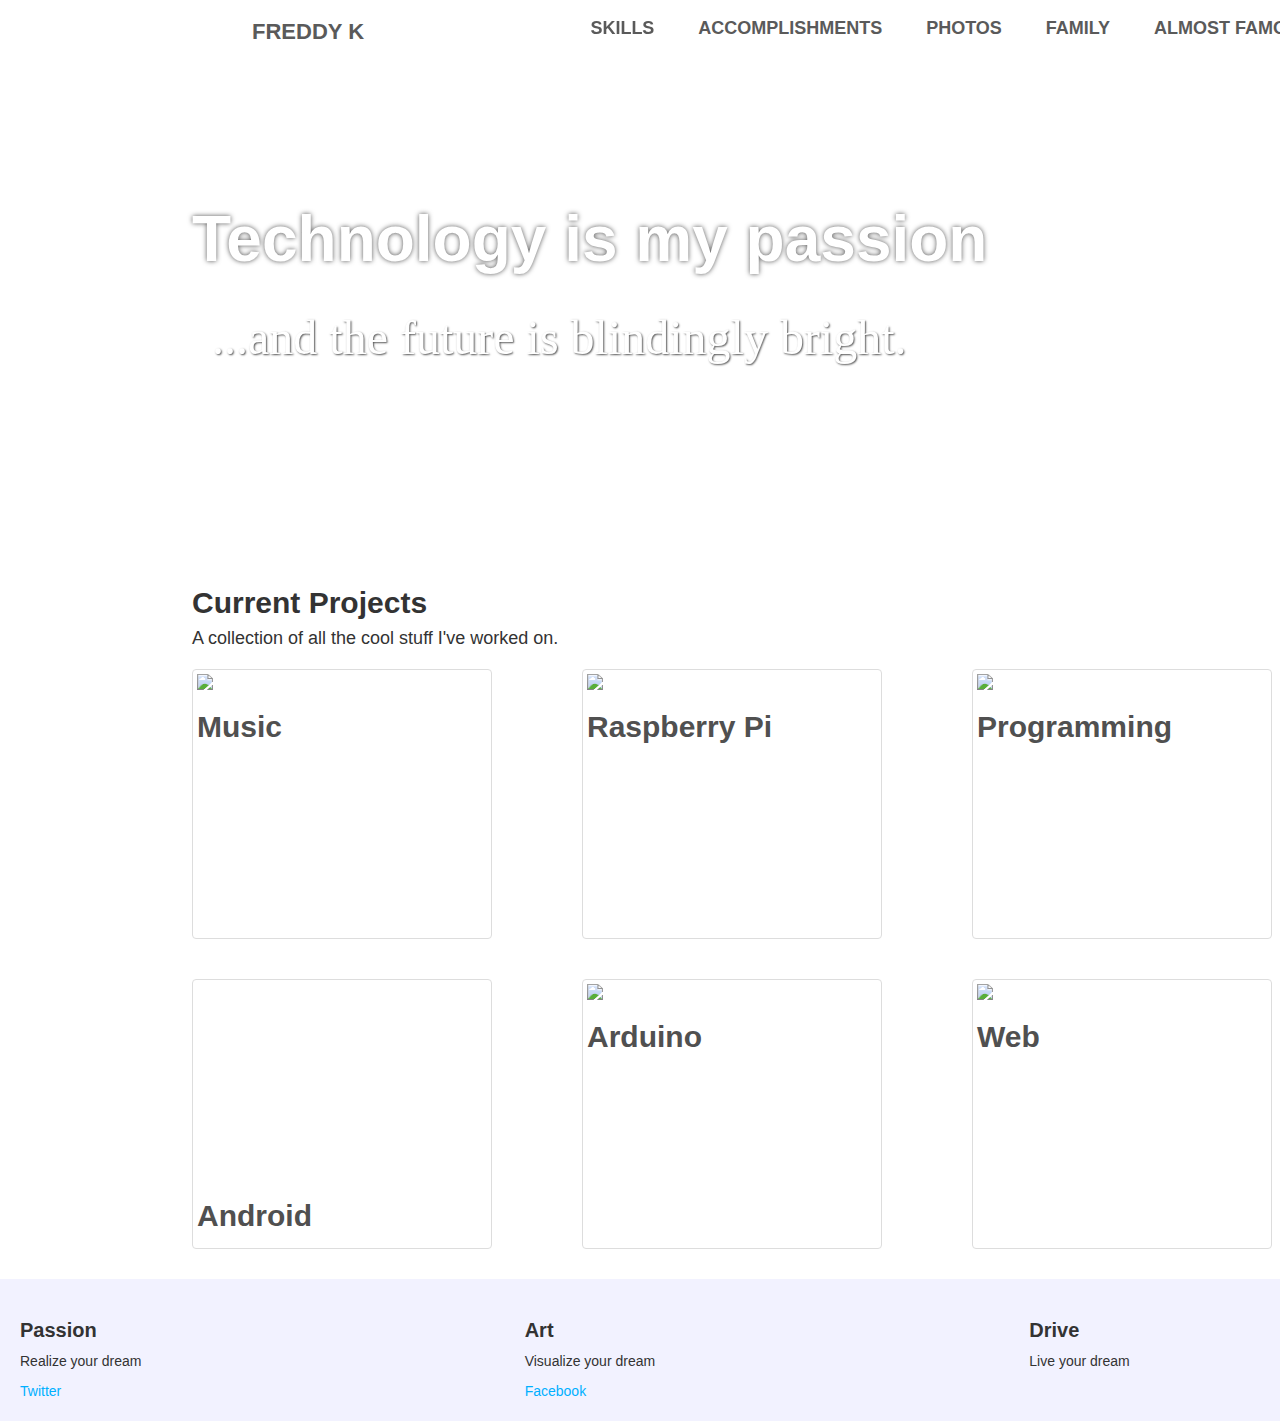
==== index.html @ db25df49 "add info button, clean up stuff" ====
<!DOCTYPE html>
<html>
  <head>
    <title>Freddy K</title>
    <link href="http://s3.amazonaws.com/codecademy-content/courses/ltp/css/shift.css" rel="stylesheet">
    <link rel="stylesheet" href="http://s3.amazonaws.com/codecademy-content/courses/ltp/css/bootstrap.css">
    <link rel="stylesheet" href="http://maxcdn.bootstrapcdn.com/bootstrap/3.3.5/css/bootstrap.min.css">
    <link rel="stylesheet" href="main.css">
    <script src="https://ajax.googleapis.com/ajax/libs/jquery/1.11.3/jquery.min.js"></script>
    <script src="http://maxcdn.bootstrapcdn.com/bootstrap/3.3.5/js/bootstrap.min.js"></script>
    <script src="./javascript/main.js"></script>
  </head>
  <body>
    <div class="nav" id="navi">
      <div class="container">
        <ul class="pull-left">
          <a id="freddy" class="logo" href="index.html">Freddy K</a>
        </ul>
        <ul class="pull-right">
          <li>
            <span class="dropdown">
              <span class="dropdown-toggle">
                <a id="skill" href="#">Skills</a>
              </span>
              <ul class="dropdown-menu">
                <li><a href="#">Java</a></li>
                <li><a href="#">Python</a></li>
                <li><a href="#">JavaScript</a></li>
                <li><a href="#">Cunnilingus</a></li>
              </ul>
            </span>
          </li>
          <li><a id="accomplish" href="#">Accomplishments</a></li>
          <li><a id="photo" href="#">Photos</a></li>
          <li><a id="family" href="#">Family</a></li>
          <li><a id="famous" href="famous/famous.html">Almost Famous</a></li>
        </ul>
      </div>
    </div>
    <div class="main">
      <div class="jumbotron">
        <div class="jumbo-child" id="photo-main"></div>
        <div class="container">
          <h1>Technology is my passion</h1>
          <p>...and the future is blindingly bright.</p>
        </div>
      </div>
      <div class="projectsThumbs">
      <div class="projects">
        <div class="container">
          <h2>Current Projects</h2>
          <h4>A collection of all the cool stuff I've worked on.</h4>
        </div>
      </div>
      <div class="Thumbs">
        <div class="container">
          <div class="row">
            <div class="col-md-4">
              <div class="thumbnail">
                <a href="https://soundcloud.com/freddy-kilo" target="_blank" data-toggle="tooltip" title="Music on SoundCloud" data-placement="top">
                  <img src="https://googledrive.com/host/0B7WKevVfCukUcHNvVTNZd3A3V0E/Thumbnail1.jpg"></img></a>
                <h2>Music</h2>
              </div>
            </div>
            <div class="col-md-4">
              <div class="thumbnail">
                <a href="https://www.youtube.com/user/thefreddykilo/videos" target="_blank" data-toggle="tooltip" title="Videos on YouTube" data-placement="top">
                  <img src="https://googledrive.com/host/0B7WKevVfCukUcHNvVTNZd3A3V0E/Thumbnail2.jpg"></img></a>
                <h2>Raspberry Pi</h2>
              </div>
            </div>
            <div class="col-md-4">
              <div class="thumbnail">
                <a href="https://github.com/FreddyKilo" target="_blank" data-toggle="tooltip" title="Code on GitHub" data-placement="top">
                  <img src="https://googledrive.com/host/0B7WKevVfCukUcHNvVTNZd3A3V0E/Thumbnail3.jpg"></img></a>
                <h2>Programming</h2>
              </div>
            </div>
          </div>
        </div>
        <div class="container">
          <div class="row">
            <div class="col-md-4">
              <div class="thumbnail">
                <!-- <a href="#"><VIDEO width="289" height="180" autoplay="autoplay" loop muted> -->
                  <!-- <source src="https://drive.google.com/file/d/0B7WKevVfCukUejVHRzlZWmdjaTQ/preview" type="video/mp4"></VIDEO></a> -->
                           <!-- https://drive.google.com/open?id=0B7WKevVfCukULXFJVTMyYjA0TXM -->

                <iframe width="289" height="190" src="https://www.youtube.com/embed/_o4lriGrIEY?rel=0&amp;autoplay=1&amp;showinfo=0&amp;controls=0" frameborder="0" allowfullscreen></iframe>

               <!-- <iframe src="https://drive.google.com/file/d/0B7WKevVfCukUejVHRzlZWmdjaTQ/preview?rel=0&amp;autoplay=1&amp;showinfo=0&amp;controls=0" frameborder="0" width="289" height="190"></iframe> -->
                <!-- https://drive.google.com/open?id=0B7WKevVfCukUejVHRzlZWmdjaTQ -->

                <h2>Android</h2>
              </div>
            </div>
            <div class="col-md-4">
              <div class="thumbnail">
                <a href="#">
                  <img src="http://i.imgur.com/J7kmgsz.png"></img>
                </a>
                <!-- <a href="#"><VIDEO width="289" height="180" autoplay="autoplay" loop muted> -->
                  <!-- <source src="https://googledrive.com/host/0B7WKevVfCukUcHNvVTNZd3A3V0E/WebMovie2.mp4" type="video/mp4"></VIDEO></a> -->
                <h2>Arduino</h2>
              </div>
            </div>
            <div class="col-md-4">
              <div class="thumbnail">
                <a href="#"><img src="http://i.imgur.com/uhC8E7T.png"></a>
                <h2>Web</h2>
              </div>
            </div>
          </div>
        </div>
      </div>
      </div>
      <div class="dream">
        <div class="row">
          <div class="col-md-4">
            <h3>Passion</h3>
            <p>Realize your dream</p>
            <a href="https://twitter.com/Freddy_Kilo" target="_blank">Twitter</a>
          </div>
          <div class="col-md-4">
            <h3>Art</h3>
            <p>Visualize your dream</p>
            <a href="https://www.facebook.com/profile.php?id=100008243116919&fref=ts" target="_blank">Facebook</a>
          </div>
          <div class="col-md-4" id="test-page">
            <h3>Drive</h3>
            <p>Live your dream</p>
            <a href="test-page/test_page.html">Test Page</a>
          </div>
        </div>
      </div>
    </div>
    <script>
    $(document).ready(function(){
        $('[data-toggle="tooltip"]').tooltip();   
    });
    </script>
  </body>
</html>
---- main.css ----
.main {
  margin: auto;
  width: 1524px;
}

.nav {
  margin: auto;
  width: 1524px;
  margin-top: 16px;
  background-color: white;
  height: 70px;
  position: relative;
  top: 0px;
  z-index: 1;
}

.nav .dropdown-menu {
  min-width: 100px;
  opacity: 0;
}

.nav .dropdown-menu li a {
  font-size: 12px;
  display: block;
  padding-left: 15px;
  font-family: "Arial Black", Gadget, sans-serif;
}

.nav a {
  color: #5a5a5a;
  font-size: 18px;
  font-weight: bold;
  padding: 16px 20px;
  text-transform: uppercase;
}

.nav li {
  display: inline;
}

.nav .logo {
  font-size: 22px;
  padding: 16px 20px;
}

.jumbotron {
  background-color: #fff;
  height: 450px;
  position: relative;
}

.jumbo-child {
  background-image: url('https://googledrive.com/host/0B7WKevVfCukUcHNvVTNZd3A3V0E/BackgroundPic.jpg');
  background-repeat: no-repeat;
  position: fixed;
  top: 0px;
  margin: auto;
  margin-top: 16px;
  margin-left: 50%;
  left: -760px;
  height: 550px;
  width: 1520px;
}

.jumbotron h1 {
  color: #fff;
  font-size: 64px;
  font-weight: bold;
  font-family: "Arial Black", Gadget, sans-serif;
  text-shadow: 0px 0px 5px #555;
}

.jumbotron p {
  color: #fff;
  font-size: 48px;
  font-family: Georgia, serif;
  text-shadow: 1px 1px 2px #555;
  padding: 20px;
}

.jumbotron .container {
  position: relative;
  top: 50px;
}

.projectsThumbs {
  position: relative;
  background-color: white;
  z-index: 0
}

.projects h2 {
  position: relative;
  font-weight: bold;
  font-family: Gadget, sans-serif;
}

.projects h4 {
  position: relative;
  font-family: Gadget, sans-serif;
}

.dream {
  position: relative;
  background-color: #f2f2ff;
  padding: 20px;
}

.dream h3 {
  font-size: 20px;
  font-family: "Arial", Gadget, sans-serif;
  font-weight: bold;
}

.dream a {
  color: #00b0ff;
}

#test-page a{
  color: #f2f2ff;
}

.Thumbs h2 {
  font-family: "Arial", Gadget, sans-serif;
  font-weight: bold;
  color: #505050;
}

.Thumbs .container {
  position: relative;
  padding-top: 10px;
  padding-bottom: 10px;
}

.col-md-4 .thumbnail {
  width: 300px;
  height: 270px;
}

.col-md-5 .thumbnail {
  width: 200px;
  height: 200px;
}

.col-md-5 .thumbnail #he-man {
  cursor: pointer;
}

.thumbnail-2 {
  background-size: 100%;
}

.thumbnail-3 {
  background-size: 100%;
}

.testing-header h1 {
  font-family: courier;
  font-weight: bold;
}
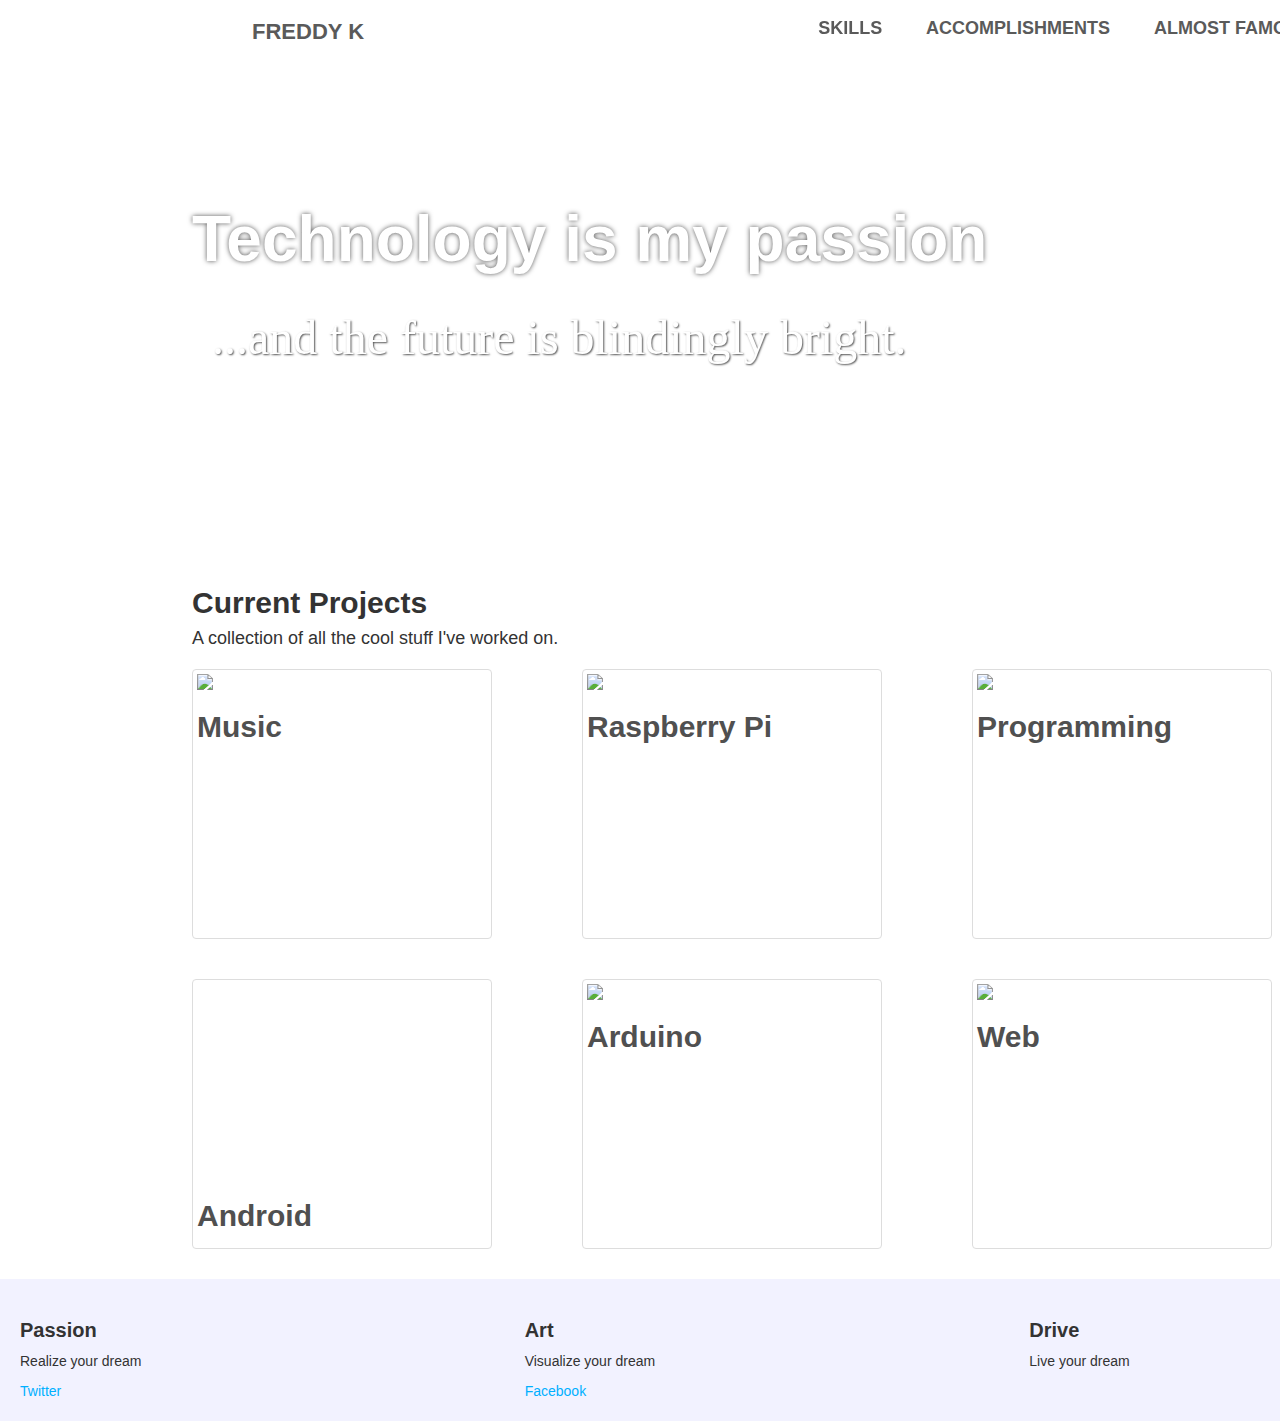
==== commit d9ad2bd5: "Add more info text" ====
--- a/index.html
+++ b/index.html
@@ -31,8 +31,8 @@
             </span>
           </li>
           <li><a id="accomplish" href="#">Accomplishments</a></li>
-          <li><a id="photo" href="#">Photos</a></li>
-          <li><a id="family" href="#">Family</a></li>
+          <!-- <li><a id="photo" href="#">Photos</a></li> -->
+          <!-- <li><a id="family" href="#">Family</a></li> -->
           <li><a id="famous" href="famous/famous.html">Almost Famous</a></li>
         </ul>
       </div>
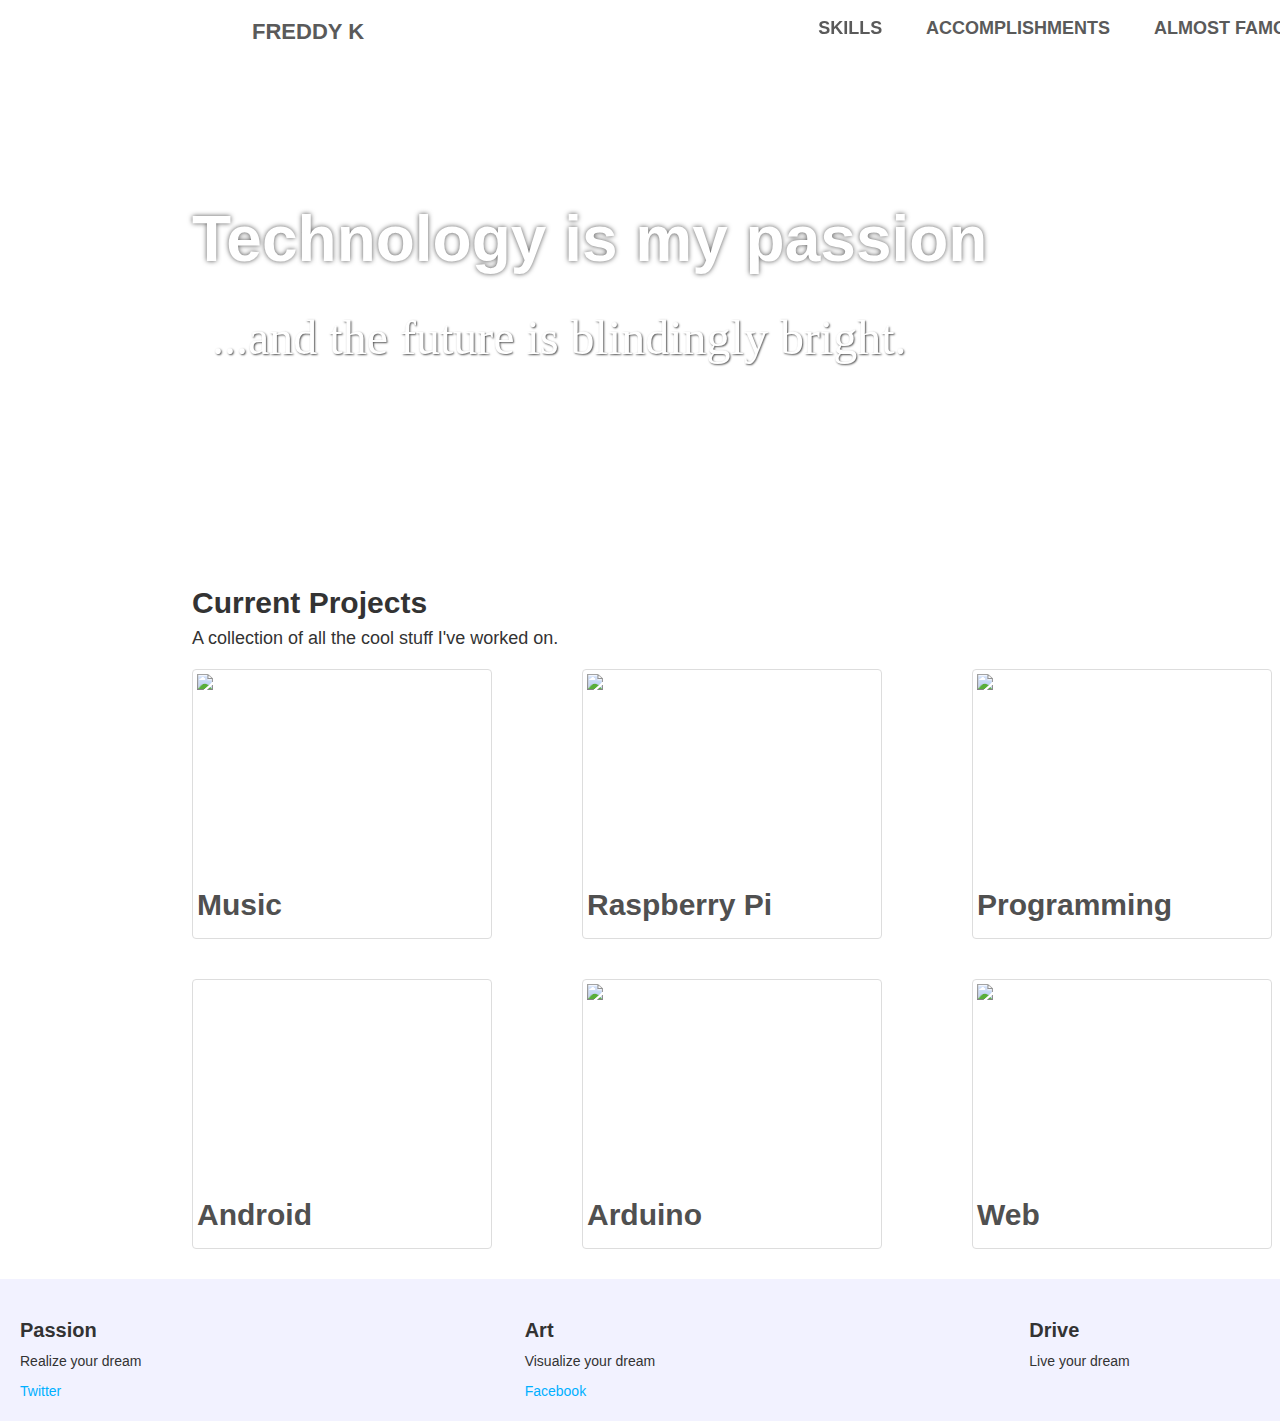
==== commit 84ec6bbd: "add link text to home page" ====
--- a/index.html
+++ b/index.html
@@ -20,7 +20,7 @@
           <li>
             <span class="dropdown">
               <span class="dropdown-toggle">
-                <a id="skill" href="#">Skills</a>
+                <a id="skill" href="skills/skills.html">Skills</a>
               </span>
               <ul class="dropdown-menu">
                 <li><a href="#">Java</a></li>
@@ -30,9 +30,7 @@
               </ul>
             </span>
           </li>
-          <li><a id="accomplish" href="#">Accomplishments</a></li>
-          <!-- <li><a id="photo" href="#">Photos</a></li> -->
-          <!-- <li><a id="family" href="#">Family</a></li> -->
+          <li><a id="accomplish" href="accomplishments/accomplish.html">Accomplishments</a></li>
           <li><a id="famous" href="famous/famous.html">Almost Famous</a></li>
         </ul>
       </div>
@@ -59,21 +57,27 @@
               <div class="thumbnail">
                 <a href="https://soundcloud.com/freddy-kilo" target="_blank" data-toggle="tooltip" title="Music on SoundCloud" data-placement="top">
                   <img src="https://googledrive.com/host/0B7WKevVfCukUcHNvVTNZd3A3V0E/Thumbnail1.jpg"></img></a>
-                <h2>Music</h2>
+                <div class="thumb-link-text">
+                  <a href="https://soundcloud.com/freddy-kilo">Music</a>
+                </div>
               </div>
             </div>
             <div class="col-md-4">
               <div class="thumbnail">
                 <a href="https://www.youtube.com/user/thefreddykilo/videos" target="_blank" data-toggle="tooltip" title="Videos on YouTube" data-placement="top">
                   <img src="https://googledrive.com/host/0B7WKevVfCukUcHNvVTNZd3A3V0E/Thumbnail2.jpg"></img></a>
-                <h2>Raspberry Pi</h2>
+                <div class="thumb-link-text">
+                  <a href="https://www.youtube.com/user/thefreddykilo/videos">Raspberry Pi</a>
+                </div>
               </div>
             </div>
             <div class="col-md-4">
               <div class="thumbnail">
                 <a href="https://github.com/FreddyKilo" target="_blank" data-toggle="tooltip" title="Code on GitHub" data-placement="top">
                   <img src="https://googledrive.com/host/0B7WKevVfCukUcHNvVTNZd3A3V0E/Thumbnail3.jpg"></img></a>
-                <h2>Programming</h2>
+                <div class="thumb-link-text">
+                  <a href="https://github.com/FreddyKilo">Programming</a>
+                </div>
               </div>
             </div>
           </div>
@@ -82,16 +86,10 @@
           <div class="row">
             <div class="col-md-4">
               <div class="thumbnail">
-                <!-- <a href="#"><VIDEO width="289" height="180" autoplay="autoplay" loop muted> -->
-                  <!-- <source src="https://drive.google.com/file/d/0B7WKevVfCukUejVHRzlZWmdjaTQ/preview" type="video/mp4"></VIDEO></a> -->
-                           <!-- https://drive.google.com/open?id=0B7WKevVfCukULXFJVTMyYjA0TXM -->
-
                 <iframe width="289" height="190" src="https://www.youtube.com/embed/_o4lriGrIEY?rel=0&amp;autoplay=1&amp;showinfo=0&amp;controls=0" frameborder="0" allowfullscreen></iframe>
-
-               <!-- <iframe src="https://drive.google.com/file/d/0B7WKevVfCukUejVHRzlZWmdjaTQ/preview?rel=0&amp;autoplay=1&amp;showinfo=0&amp;controls=0" frameborder="0" width="289" height="190"></iframe> -->
-                <!-- https://drive.google.com/open?id=0B7WKevVfCukUejVHRzlZWmdjaTQ -->
-
-                <h2>Android</h2>
+                <div class="thumb-link-text">
+                  <a href="#">Android</a>
+                </div>
               </div>
             </div>
             <div class="col-md-4">
@@ -99,15 +97,17 @@
                 <a href="#">
                   <img src="http://i.imgur.com/J7kmgsz.png"></img>
                 </a>
-                <!-- <a href="#"><VIDEO width="289" height="180" autoplay="autoplay" loop muted> -->
-                  <!-- <source src="https://googledrive.com/host/0B7WKevVfCukUcHNvVTNZd3A3V0E/WebMovie2.mp4" type="video/mp4"></VIDEO></a> -->
-                <h2>Arduino</h2>
+                <div class="thumb-link-text">
+                  <a href="#">Arduino</a>
+                </div>
               </div>
             </div>
             <div class="col-md-4">
               <div class="thumbnail">
                 <a href="#"><img src="http://i.imgur.com/uhC8E7T.png"></a>
-                <h2>Web</h2>
+                <div class="thumb-link-text">
+                  <a href="#">Web</a>
+                </div>
               </div>
             </div>
           </div>
@@ -129,7 +129,7 @@
           <div class="col-md-4" id="test-page">
             <h3>Drive</h3>
             <p>Live your dream</p>
-            <a href="test-page/test_page.html">Test Page</a>
+            <a href="test-page/test_page.html">Test</a>
           </div>
         </div>
       </div>
--- a/main.css
+++ b/main.css
@@ -142,6 +142,15 @@
   height: 200px;
 }
 
+.thumb-link-text a {
+  position: absolute;
+  top: 215px;
+  font-size: 30px;
+  font-family: "Arial", Gadget, sans-serif;
+  font-weight: bold;
+  color: #505050;
+}
+
 .col-md-5 .thumbnail #he-man {
   cursor: pointer;
 }
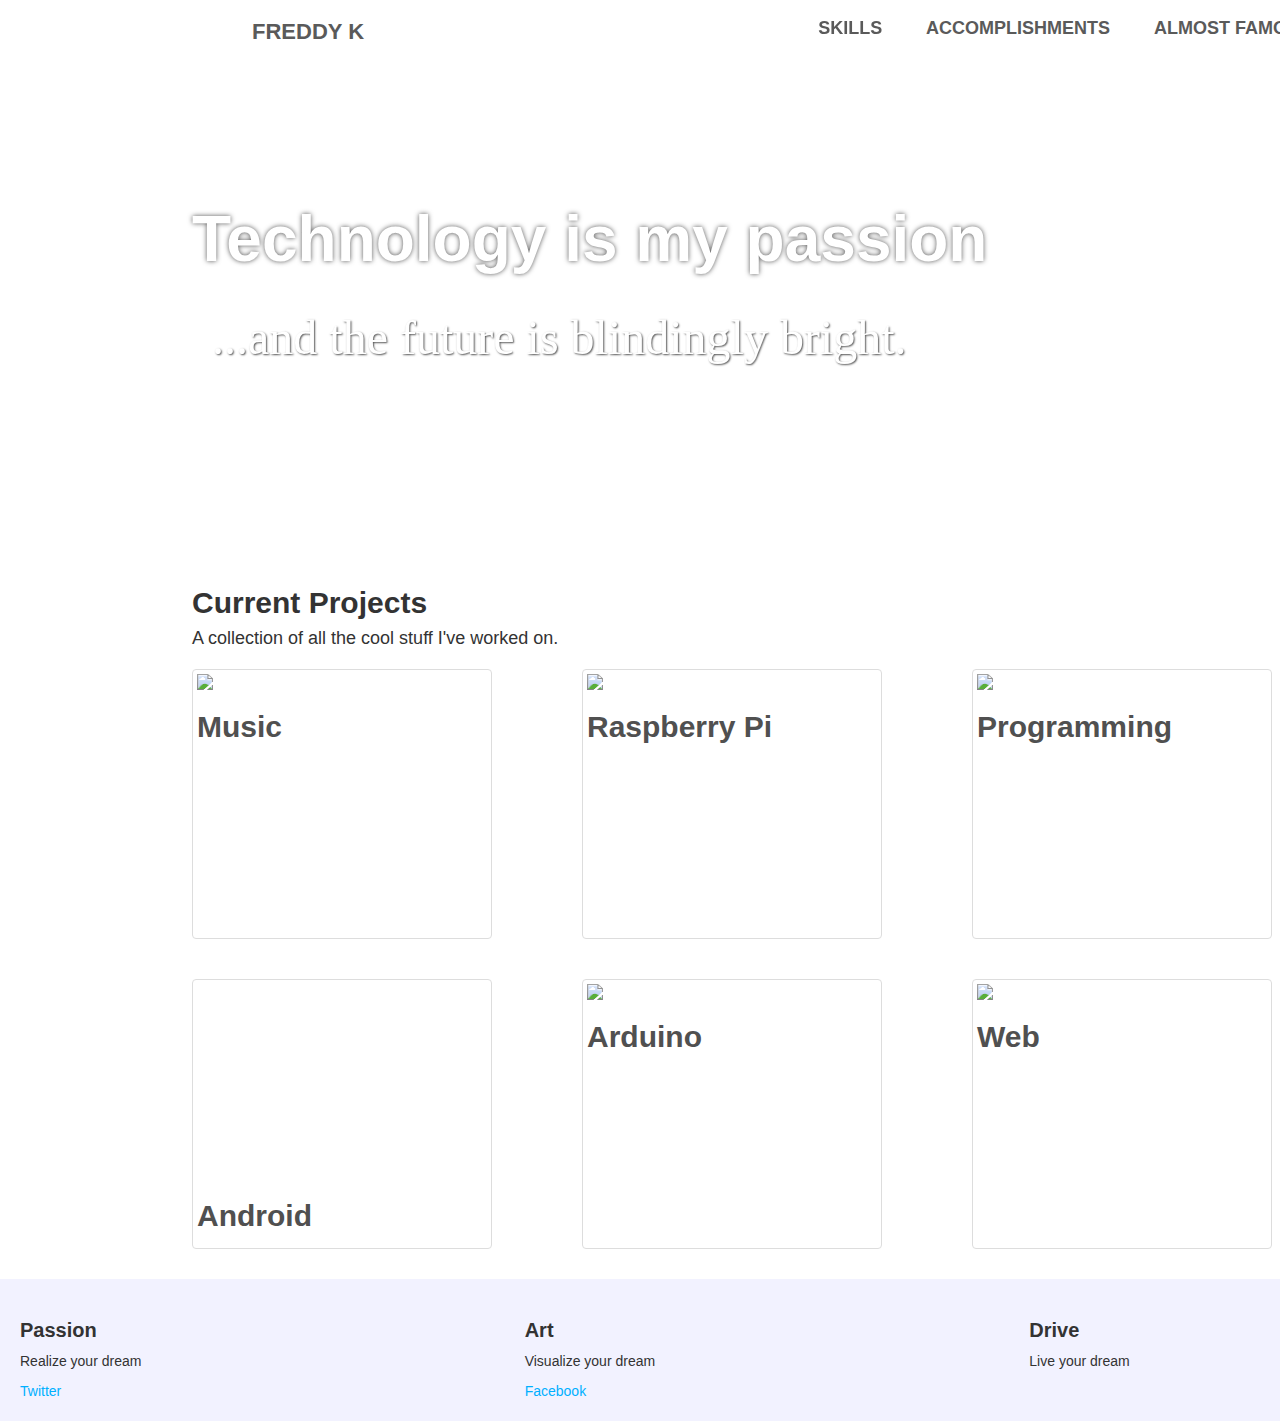
==== commit 4fd775ca: "new pages" ====
--- a/index.html
+++ b/index.html
@@ -3,7 +3,6 @@
   <head>
     <title>Freddy K</title>
     <link href="http://s3.amazonaws.com/codecademy-content/courses/ltp/css/shift.css" rel="stylesheet">
-    <link rel="stylesheet" href="http://s3.amazonaws.com/codecademy-content/courses/ltp/css/bootstrap.css">
     <link rel="stylesheet" href="http://maxcdn.bootstrapcdn.com/bootstrap/3.3.5/css/bootstrap.min.css">
     <link rel="stylesheet" href="main.css">
     <script src="https://ajax.googleapis.com/ajax/libs/jquery/1.11.3/jquery.min.js"></script>
@@ -56,28 +55,22 @@
             <div class="col-md-4">
               <div class="thumbnail">
                 <a href="https://soundcloud.com/freddy-kilo" target="_blank" data-toggle="tooltip" title="Music on SoundCloud" data-placement="top">
-                  <img src="https://googledrive.com/host/0B7WKevVfCukUcHNvVTNZd3A3V0E/Thumbnail1.jpg"></img></a>
-                <div class="thumb-link-text">
-                  <a href="https://soundcloud.com/freddy-kilo">Music</a>
-                </div>
+                  <img src="http://i.imgur.com/6C7zBvR.jpg"></img></a>
+                <h2>Music</h2>
               </div>
             </div>
             <div class="col-md-4">
               <div class="thumbnail">
                 <a href="https://www.youtube.com/user/thefreddykilo/videos" target="_blank" data-toggle="tooltip" title="Videos on YouTube" data-placement="top">
-                  <img src="https://googledrive.com/host/0B7WKevVfCukUcHNvVTNZd3A3V0E/Thumbnail2.jpg"></img></a>
-                <div class="thumb-link-text">
-                  <a href="https://www.youtube.com/user/thefreddykilo/videos">Raspberry Pi</a>
-                </div>
+                  <img src="http://i.imgur.com/MCJjgty.jpg"></img></a>
+                <h2>Raspberry Pi</h2>
               </div>
             </div>
             <div class="col-md-4">
               <div class="thumbnail">
                 <a href="https://github.com/FreddyKilo" target="_blank" data-toggle="tooltip" title="Code on GitHub" data-placement="top">
-                  <img src="https://googledrive.com/host/0B7WKevVfCukUcHNvVTNZd3A3V0E/Thumbnail3.jpg"></img></a>
-                <div class="thumb-link-text">
-                  <a href="https://github.com/FreddyKilo">Programming</a>
-                </div>
+                  <img src="http://i.imgur.com/MQpcAiN.jpg"></img></a>
+                <h2>Programming</h2>
               </div>
             </div>
           </div>
@@ -86,10 +79,16 @@
           <div class="row">
             <div class="col-md-4">
               <div class="thumbnail">
+                <!-- <a href="#"><VIDEO width="289" height="180" autoplay="autoplay" loop muted> -->
+                  <!-- <source src="https://drive.google.com/file/d/0B7WKevVfCukUejVHRzlZWmdjaTQ/preview" type="video/mp4"></VIDEO></a> -->
+                           <!-- https://drive.google.com/open?id=0B7WKevVfCukULXFJVTMyYjA0TXM -->
+
                 <iframe width="289" height="190" src="https://www.youtube.com/embed/_o4lriGrIEY?rel=0&amp;autoplay=1&amp;showinfo=0&amp;controls=0" frameborder="0" allowfullscreen></iframe>
-                <div class="thumb-link-text">
-                  <a href="#">Android</a>
-                </div>
+
+               <!-- <iframe src="https://drive.google.com/file/d/0B7WKevVfCukUejVHRzlZWmdjaTQ/preview?rel=0&amp;autoplay=1&amp;showinfo=0&amp;controls=0" frameborder="0" width="289" height="190"></iframe> -->
+                <!-- https://drive.google.com/open?id=0B7WKevVfCukUejVHRzlZWmdjaTQ -->
+
+                <h2>Android</h2>
               </div>
             </div>
             <div class="col-md-4">
@@ -97,17 +96,15 @@
                 <a href="#">
                   <img src="http://i.imgur.com/J7kmgsz.png"></img>
                 </a>
-                <div class="thumb-link-text">
-                  <a href="#">Arduino</a>
-                </div>
+                <!-- <a href="#"><VIDEO width="289" height="180" autoplay="autoplay" loop muted> -->
+                  <!-- <source src="https://googledrive.com/host/0B7WKevVfCukUcHNvVTNZd3A3V0E/WebMovie2.mp4" type="video/mp4"></VIDEO></a> -->
+                <h2>Arduino</h2>
               </div>
             </div>
             <div class="col-md-4">
               <div class="thumbnail">
                 <a href="#"><img src="http://i.imgur.com/uhC8E7T.png"></a>
-                <div class="thumb-link-text">
-                  <a href="#">Web</a>
-                </div>
+                <h2>Web</h2>
               </div>
             </div>
           </div>
@@ -129,7 +126,7 @@
           <div class="col-md-4" id="test-page">
             <h3>Drive</h3>
             <p>Live your dream</p>
-            <a href="test-page/test_page.html">Test</a>
+            <a href="test-page/test_page.html">Test Page</a>
           </div>
         </div>
       </div>
--- a/main.css
+++ b/main.css
@@ -50,7 +50,7 @@
 }
 
 .jumbo-child {
-  background-image: url('https://googledrive.com/host/0B7WKevVfCukUcHNvVTNZd3A3V0E/BackgroundPic.jpg');
+  background-image: url('http://i.imgur.com/YCTKppd.jpg');
   background-repeat: no-repeat;
   position: fixed;
   top: 0px;
@@ -142,15 +142,6 @@
   height: 200px;
 }
 
-.thumb-link-text a {
-  position: absolute;
-  top: 215px;
-  font-size: 30px;
-  font-family: "Arial", Gadget, sans-serif;
-  font-weight: bold;
-  color: #505050;
-}
-
 .col-md-5 .thumbnail #he-man {
   cursor: pointer;
 }
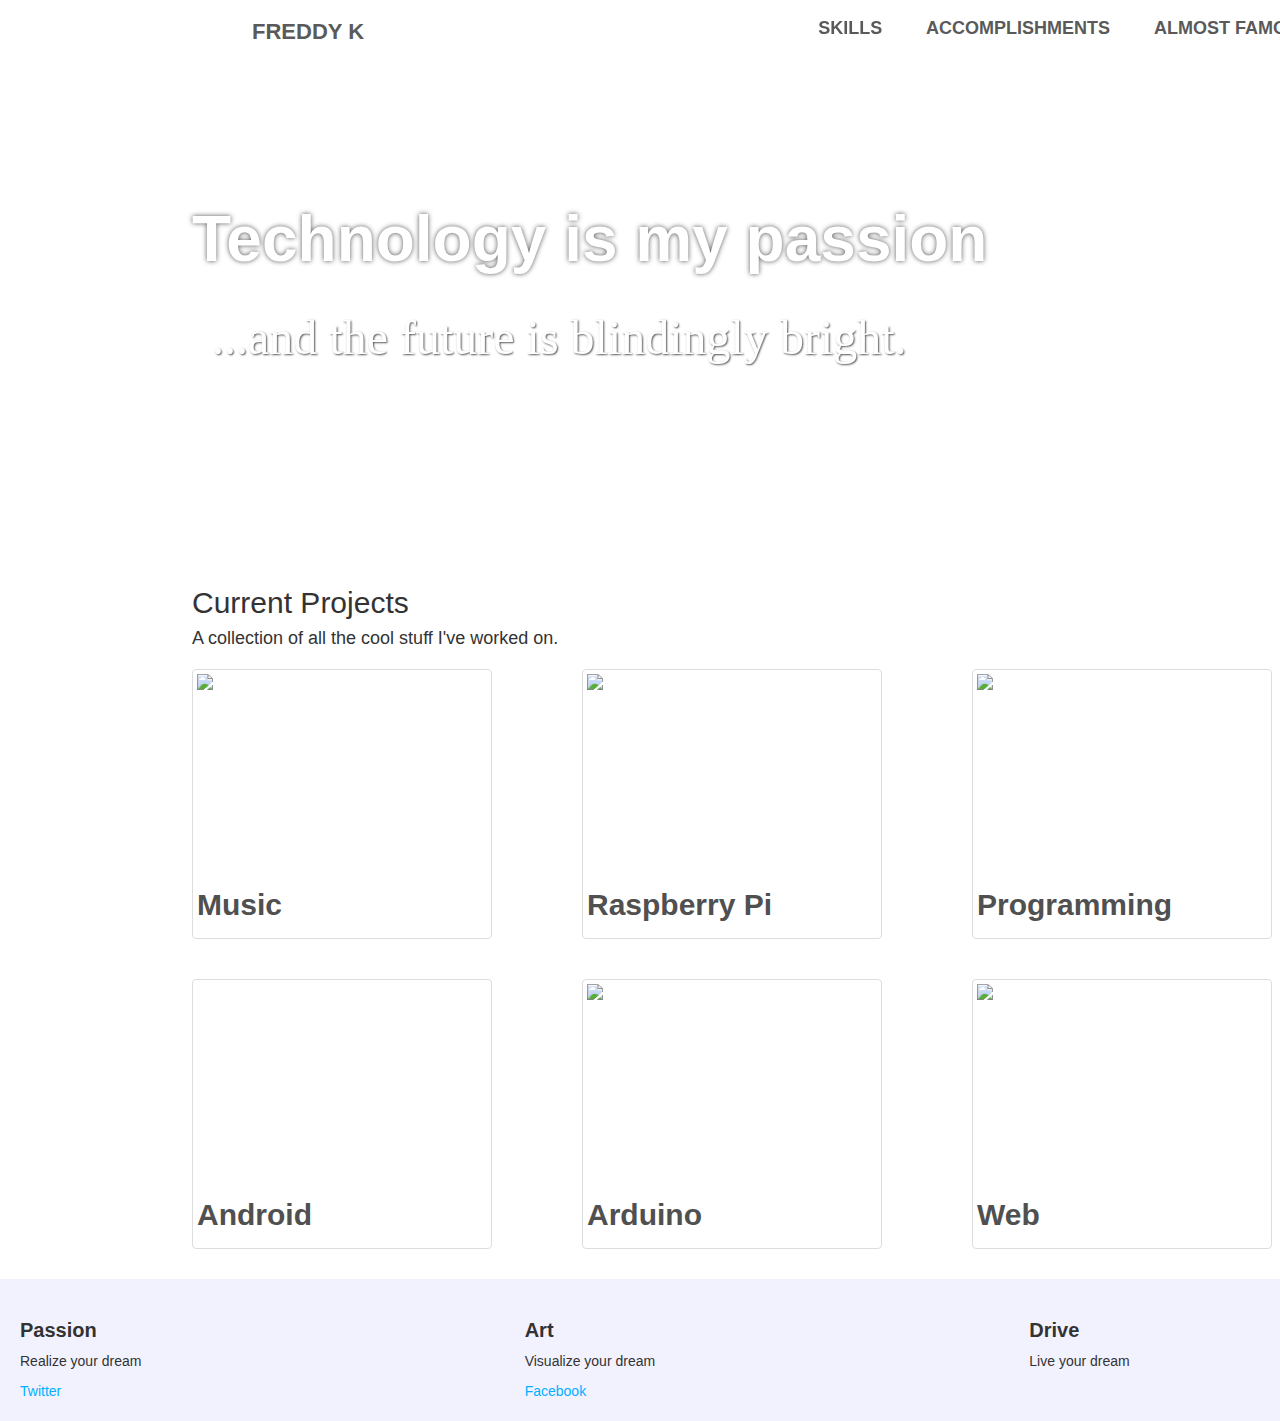
==== commit c62c0c11: "fix conflict" ====
--- a/index.html
+++ b/index.html
@@ -56,21 +56,27 @@
               <div class="thumbnail">
                 <a href="https://soundcloud.com/freddy-kilo" target="_blank" data-toggle="tooltip" title="Music on SoundCloud" data-placement="top">
                   <img src="http://i.imgur.com/6C7zBvR.jpg"></img></a>
-                <h2>Music</h2>
+                <div class="thumb-link-text">
+                  <a href="https://soundcloud.com/freddy-kilo">Music</a>
+                </div>
               </div>
             </div>
             <div class="col-md-4">
               <div class="thumbnail">
                 <a href="https://www.youtube.com/user/thefreddykilo/videos" target="_blank" data-toggle="tooltip" title="Videos on YouTube" data-placement="top">
                   <img src="http://i.imgur.com/MCJjgty.jpg"></img></a>
-                <h2>Raspberry Pi</h2>
+                <div class="thumb-link-text">
+                  <a href="https://www.youtube.com/user/thefreddykilo/videos">Raspberry Pi</a>
+                </div>
               </div>
             </div>
             <div class="col-md-4">
               <div class="thumbnail">
                 <a href="https://github.com/FreddyKilo" target="_blank" data-toggle="tooltip" title="Code on GitHub" data-placement="top">
                   <img src="http://i.imgur.com/MQpcAiN.jpg"></img></a>
-                <h2>Programming</h2>
+                <div class="thumb-link-text">
+                  <a href="https://github.com/FreddyKilo">Programming</a>
+                </div>
               </div>
             </div>
           </div>
@@ -79,16 +85,10 @@
           <div class="row">
             <div class="col-md-4">
               <div class="thumbnail">
-                <!-- <a href="#"><VIDEO width="289" height="180" autoplay="autoplay" loop muted> -->
-                  <!-- <source src="https://drive.google.com/file/d/0B7WKevVfCukUejVHRzlZWmdjaTQ/preview" type="video/mp4"></VIDEO></a> -->
-                           <!-- https://drive.google.com/open?id=0B7WKevVfCukULXFJVTMyYjA0TXM -->
-
                 <iframe width="289" height="190" src="https://www.youtube.com/embed/_o4lriGrIEY?rel=0&amp;autoplay=1&amp;showinfo=0&amp;controls=0" frameborder="0" allowfullscreen></iframe>
-
-               <!-- <iframe src="https://drive.google.com/file/d/0B7WKevVfCukUejVHRzlZWmdjaTQ/preview?rel=0&amp;autoplay=1&amp;showinfo=0&amp;controls=0" frameborder="0" width="289" height="190"></iframe> -->
-                <!-- https://drive.google.com/open?id=0B7WKevVfCukUejVHRzlZWmdjaTQ -->
-
-                <h2>Android</h2>
+                <div class="thumb-link-text">
+                  <a href="#">Android</a>
+                </div>
               </div>
             </div>
             <div class="col-md-4">
@@ -96,15 +96,17 @@
                 <a href="#">
                   <img src="http://i.imgur.com/J7kmgsz.png"></img>
                 </a>
-                <!-- <a href="#"><VIDEO width="289" height="180" autoplay="autoplay" loop muted> -->
-                  <!-- <source src="https://googledrive.com/host/0B7WKevVfCukUcHNvVTNZd3A3V0E/WebMovie2.mp4" type="video/mp4"></VIDEO></a> -->
-                <h2>Arduino</h2>
+                <div class="thumb-link-text">
+                  <a href="#">Arduino</a>
+                </div>
               </div>
             </div>
             <div class="col-md-4">
               <div class="thumbnail">
                 <a href="#"><img src="http://i.imgur.com/uhC8E7T.png"></a>
-                <h2>Web</h2>
+                <div class="thumb-link-text">
+                  <a href="#">Web</a>
+                </div>
               </div>
             </div>
           </div>
@@ -126,7 +128,7 @@
           <div class="col-md-4" id="test-page">
             <h3>Drive</h3>
             <p>Live your dream</p>
-            <a href="test-page/test_page.html">Test Page</a>
+            <a href="test-page/test_page.html">Test</a>
           </div>
         </div>
       </div>
--- a/main.css
+++ b/main.css
@@ -91,7 +91,7 @@
 
 .projects h2 {
   position: relative;
-  font-weight: bold;
+  /*font-weight: bold;*/
   font-family: Gadget, sans-serif;
 }
 
@@ -142,6 +142,15 @@
   height: 200px;
 }
 
+.thumb-link-text a {
+  position: absolute;
+  top: 215px;
+  font-size: 30px;
+  font-family: "Arial", Gadget, sans-serif;
+  font-weight: bold;
+  color: #505050;
+}
+
 .col-md-5 .thumbnail #he-man {
   cursor: pointer;
 }
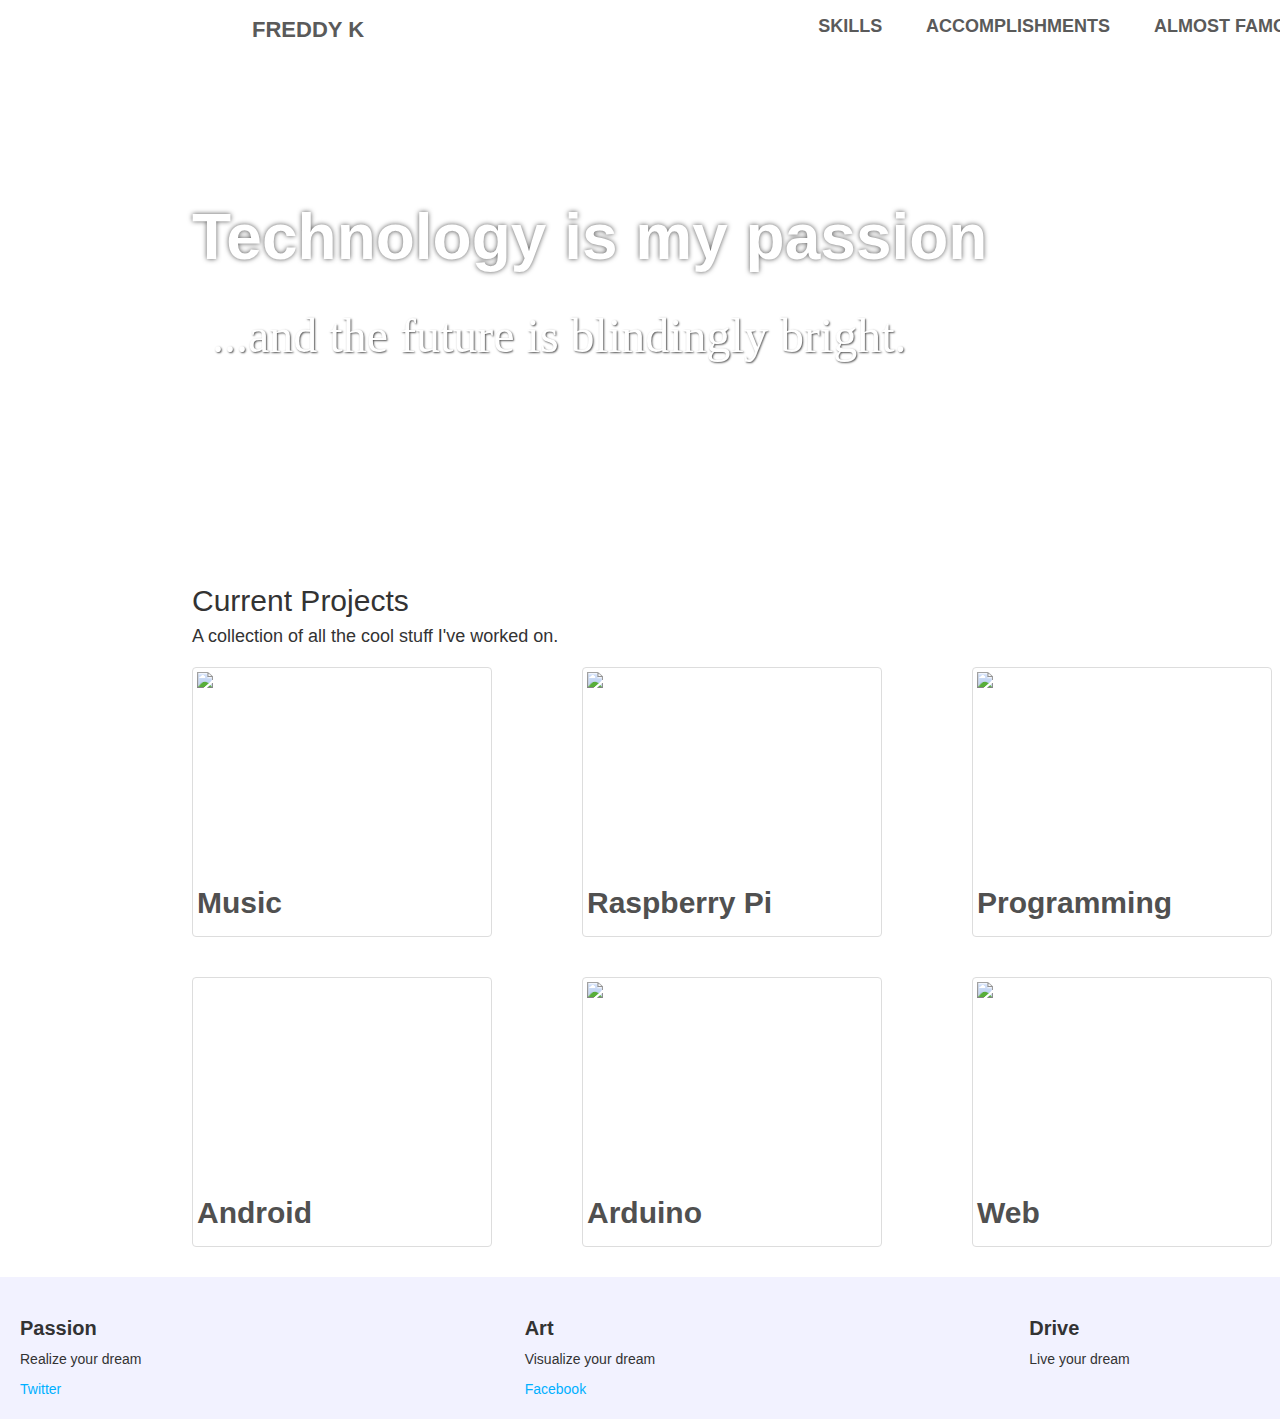
==== commit 2b872857: "clean up headers on all pages" ====
--- a/index.html
+++ b/index.html
@@ -16,19 +16,7 @@
           <a id="freddy" class="logo" href="index.html">Freddy K</a>
         </ul>
         <ul class="pull-right">
-          <li>
-            <span class="dropdown">
-              <span class="dropdown-toggle">
-                <a id="skill" href="skills/skills.html">Skills</a>
-              </span>
-              <ul class="dropdown-menu">
-                <li><a href="#">Java</a></li>
-                <li><a href="#">Python</a></li>
-                <li><a href="#">JavaScript</a></li>
-                <li><a href="#">Cunnilingus</a></li>
-              </ul>
-            </span>
-          </li>
+          <li><a id="skills" href="skills/skills.html">Skills</a></li>
           <li><a id="accomplish" href="accomplishments/accomplish.html">Accomplishments</a></li>
           <li><a id="famous" href="famous/famous.html">Almost Famous</a></li>
         </ul>
@@ -57,7 +45,7 @@
                 <a href="https://soundcloud.com/freddy-kilo" target="_blank" data-toggle="tooltip" title="Music on SoundCloud" data-placement="top">
                   <img src="http://i.imgur.com/6C7zBvR.jpg"></img></a>
                 <div class="thumb-link-text">
-                  <a href="https://soundcloud.com/freddy-kilo">Music</a>
+                  <a href="https://soundcloud.com/freddy-kilo" target="_blank">Music</a>
                 </div>
               </div>
             </div>
@@ -66,7 +54,7 @@
                 <a href="https://www.youtube.com/user/thefreddykilo/videos" target="_blank" data-toggle="tooltip" title="Videos on YouTube" data-placement="top">
                   <img src="http://i.imgur.com/MCJjgty.jpg"></img></a>
                 <div class="thumb-link-text">
-                  <a href="https://www.youtube.com/user/thefreddykilo/videos">Raspberry Pi</a>
+                  <a href="https://www.youtube.com/user/thefreddykilo/videos" target="_blank">Raspberry Pi</a>
                 </div>
               </div>
             </div>
@@ -75,7 +63,7 @@
                 <a href="https://github.com/FreddyKilo" target="_blank" data-toggle="tooltip" title="Code on GitHub" data-placement="top">
                   <img src="http://i.imgur.com/MQpcAiN.jpg"></img></a>
                 <div class="thumb-link-text">
-                  <a href="https://github.com/FreddyKilo">Programming</a>
+                  <a href="https://github.com/FreddyKilo" target="_blank">Programming</a>
                 </div>
               </div>
             </div>
--- a/main.css
+++ b/main.css
@@ -6,7 +6,7 @@
 .nav {
   margin: auto;
   width: 1524px;
-  margin-top: 16px;
+  margin-top: 14px;
   background-color: white;
   height: 70px;
   position: relative;
